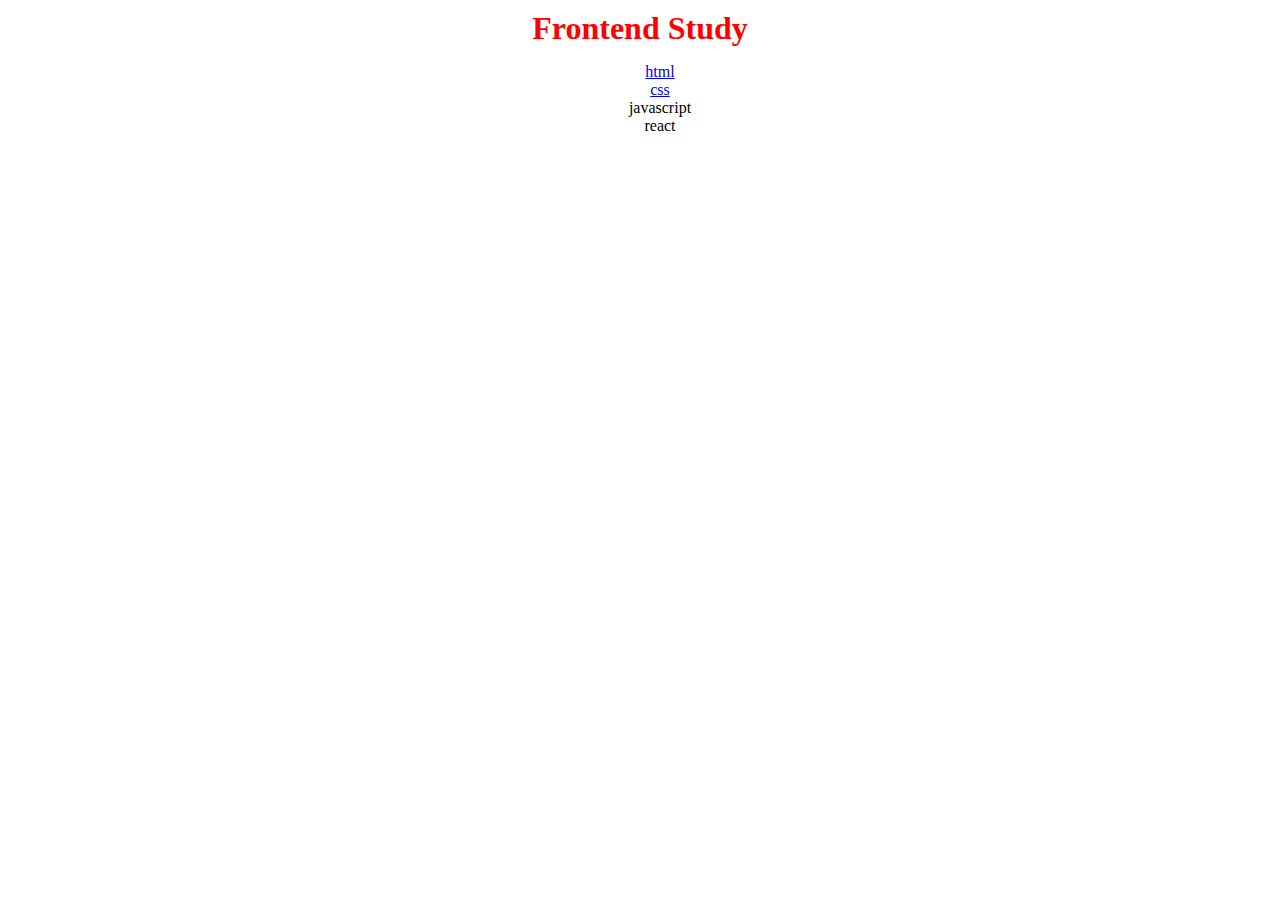
==== index.html @ 5b2fd60b "Add files via upload" ====
<!doctype html>
<html>
<head>
  <title>html</title><meta charset = "utf-8"><style>
  h1{
      color:red;
      margin:10px;
      text-align:center;
    }
  ul{
    text-align:center;
  }
  </style>
</head>
<body>
  <h1>Frontend Study</h1>
  <ul style = "list-style-type:none">
    <li><a href = "html.html">html</a></li>
    <li><a href = "css.html">css</a></li>
    <li>javascript</li>
    <li>react</li>
  </ul>
</body>
</html>
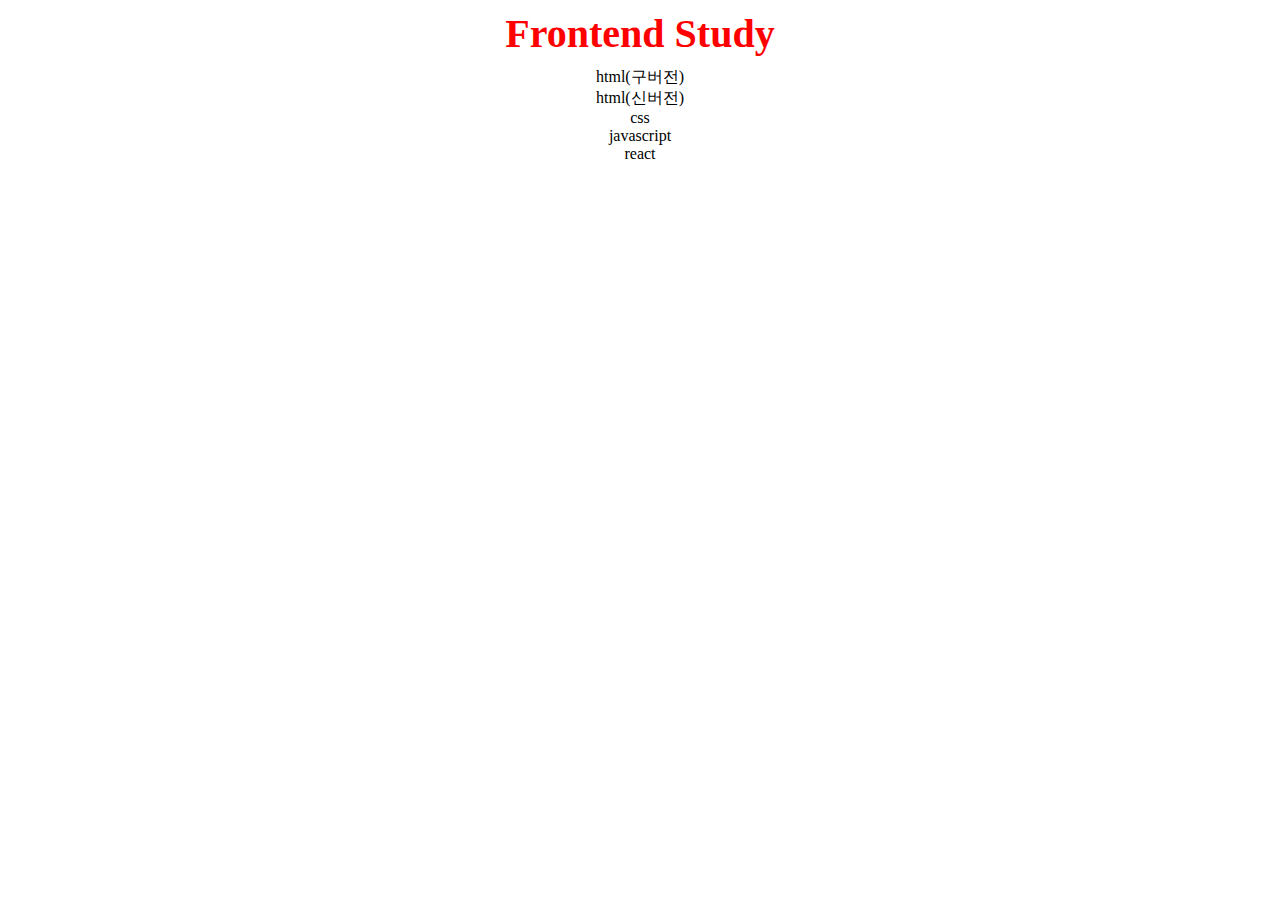
==== commit 98119778: "Add files via upload" ====
--- a/index.html
+++ b/index.html
@@ -1,21 +1,32 @@
 <!doctype html>
 <html>
 <head>
-  <title>html</title><meta charset = "utf-8"><style>
+  <title>Frontend Study</title><meta charset = "utf-8"><style>
+  a{
+    color : black;
+    text-decoration:none;
+  }
   h1{
-      color:red;
-      margin:10px;
-      text-align:center;
-    }
+    font-size:40px;
+    font-family:Times New Roman;
+    color:red;
+    margin:10px;
+    text-align:center;
+  }
   ul{
     text-align:center;
+    font-family:Times New Roman;
+    list-style-type:none;
+    -webkit-padding-start:0px;
+    margin: 0px;
   }
   </style>
 </head>
 <body>
   <h1>Frontend Study</h1>
   <ul style = "list-style-type:none">
-    <li><a href = "html.html">html</a></li>
+    <li><a href = "html.html" title="CSS 거의 없이">html(구버전)</a></li>
+    <li><a href = "html_designed.html" title="CSS로 디자인">html(신버전)</a></li>
     <li><a href = "css.html">css</a></li>
     <li>javascript</li>
     <li>react</li>
